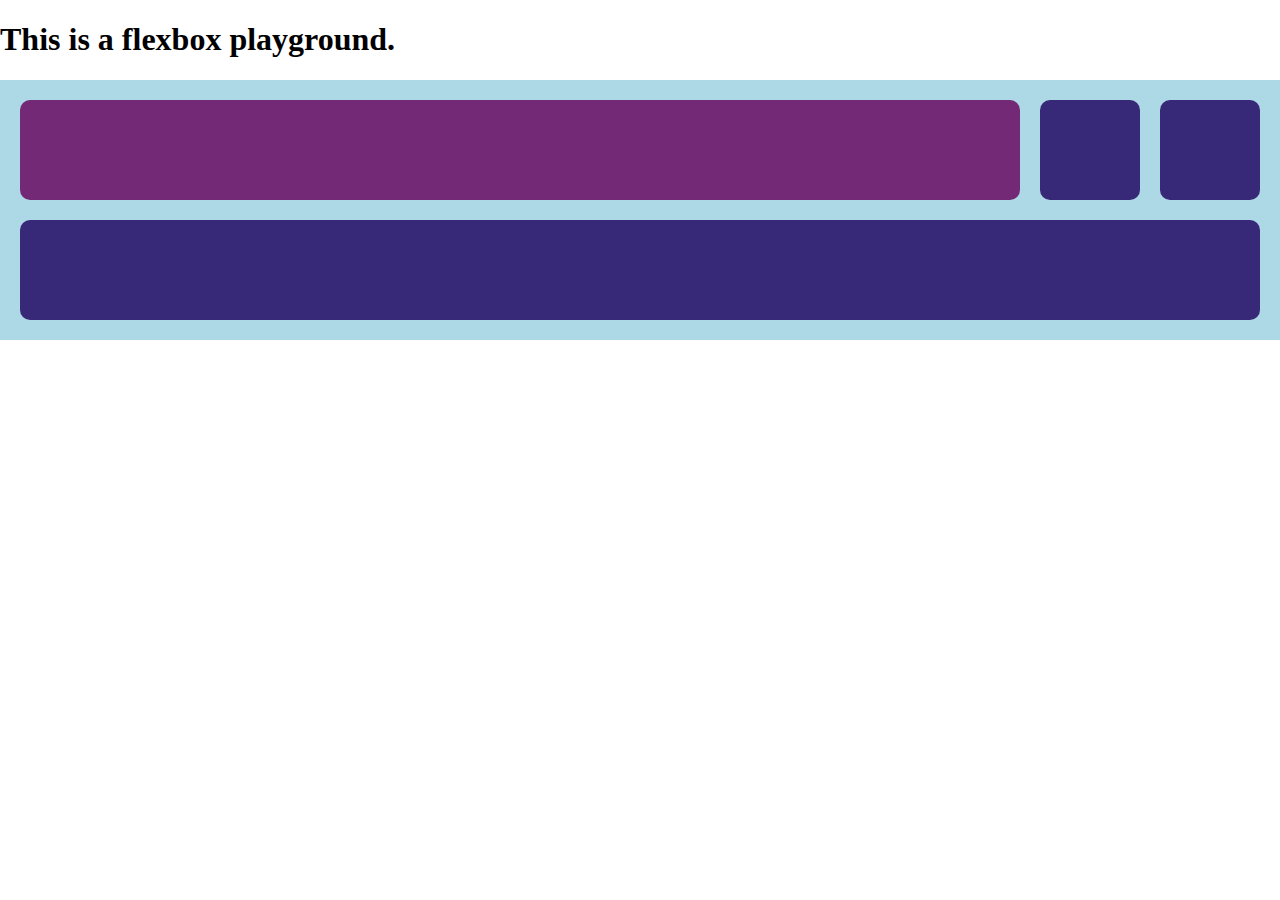
==== index.html @ 1b839fd3 "Initial commit" ====
<!DOCTYPE html>
<html lang="en">
  <head>
    <meta charset="UTF-8" />
    <meta name="viewport" content="width=device-width, initial-scale=1.0" />
    <meta http-equiv="X-UA-Compatible" content="ie=edge" />
    <link rel="stylesheet" href="src/styles.css" />
    <title>Flexbox playground</title>
  </head>
  <body>
    <h1>
      This is a flexbox playground.
    </h1>
    <div id="flexbox">
      <div id="mainChild"></div>
      <div id="child"></div>
      <div id="child"></div>
      <div id="child"></div>
    </div>
  </body>
</html>
---- src/styles.css ----
body {
  margin: 0;
}

div#flexbox {
  display: flex;
  flex-direction: row;
  gap: 20px;
  flex-wrap: wrap;
  background-color: lightblue;
  padding: 20px;
}

div#child {
  background-color: rgb(55, 41, 119);
  flex-basis: 100px;
  flex-grow: 1;
  height: 100px;
  border-radius: 10px;
}

div#mainChild {
  background-color: rgb(116, 41, 119);
  flex-basis: 1000px;
  flex-grow: 1;
  height: 100px;
  border-radius: 10px;
  text-align: center;
}
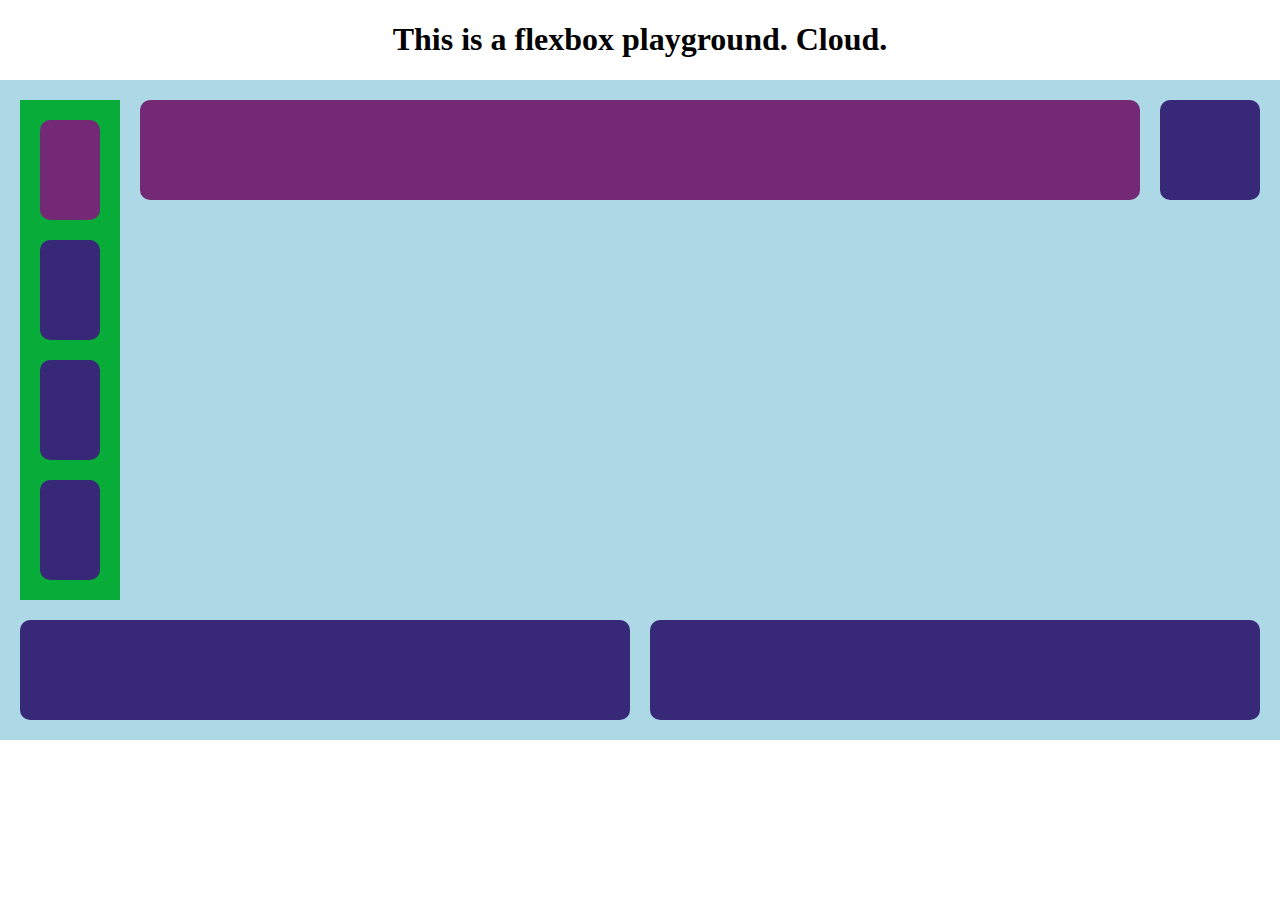
==== commit ef4ccb05: "Update index.html and styles.css" ====
--- a/index.html
+++ b/index.html
@@ -9,9 +9,15 @@
   </head>
   <body>
     <h1>
-      This is a flexbox playground.
+      This is a flexbox playground. Cloud.
     </h1>
     <div id="flexbox">
+      <div id="flexboxChild">
+        <div id="mainChild"></div>
+        <div id="child"></div>
+        <div id="child"></div>
+        <div id="child"></div>
+      </div>
       <div id="mainChild"></div>
       <div id="child"></div>
       <div id="child"></div>
--- a/src/styles.css
+++ b/src/styles.css
@@ -1,5 +1,9 @@
 body {
   margin: 0;
+}
+
+h1 {
+  text-align: center;
 }
 
 div#flexbox {
@@ -9,6 +13,16 @@
   flex-wrap: wrap;
   background-color: lightblue;
   padding: 20px;
+}
+
+div#flexboxChild {
+  display: flex;
+  flex-direction: row;
+  gap: 20px;
+  flex-wrap: wrap;
+  background-color: rgb(8, 173, 57);
+  padding: 20px;
+  flex-grow: 1;
 }
 
 div#child {
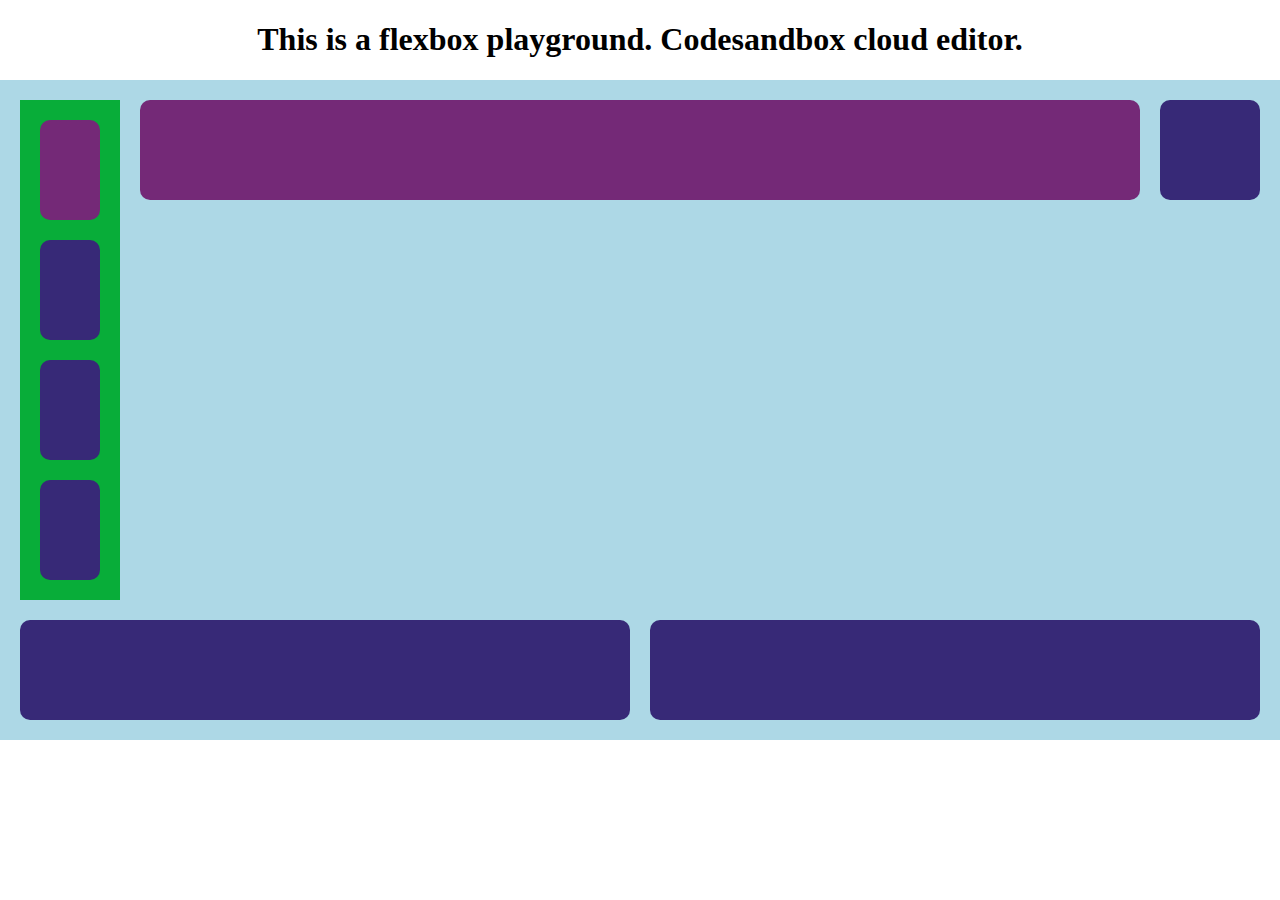
==== commit 0f626b0f: "Update index.html" ====
--- a/index.html
+++ b/index.html
@@ -9,7 +9,7 @@
   </head>
   <body>
     <h1>
-      This is a flexbox playground. Cloud.
+      This is a flexbox playground. Codesandbox cloud editor.
     </h1>
     <div id="flexbox">
       <div id="flexboxChild">
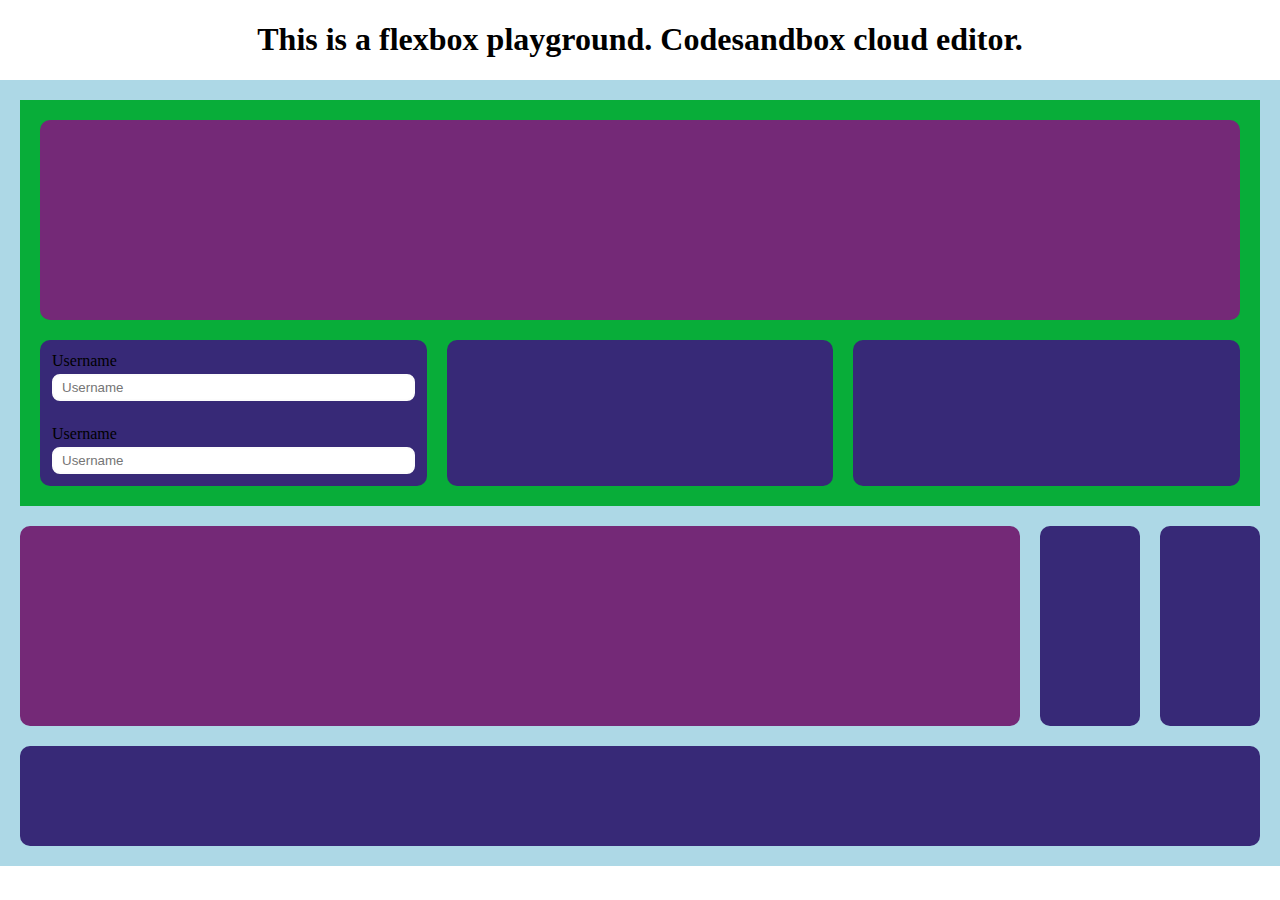
==== commit 6824c3eb: "Update index.html and styles.css" ====
--- a/index.html
+++ b/index.html
@@ -11,10 +11,20 @@
     <h1>
       This is a flexbox playground. Codesandbox cloud editor.
     </h1>
+    
     <div id="flexbox">
       <div id="flexboxChild">
         <div id="mainChild"></div>
-        <div id="child"></div>
+        <div id="child">
+          <div class="input">
+            <label for="username">Username</label>
+            <input type="text" id="username" placeholder="Username" />
+          </div>
+          <div class="input">
+            <label for="username">Username</label>
+            <input type="text" id="username" placeholder="Username" /> 
+          </div>
+        </div> 
         <div id="child"></div>
         <div id="child"></div>
       </div>
--- a/src/styles.css
+++ b/src/styles.css
@@ -6,7 +6,22 @@
   text-align: center;
 }
 
+div.input {
+  display: flex;
+  flex-direction: column;
+  gap: 4px;
+  margin: 12px;
+}
+
+div.input > input {
+  border: 2px solid rgb(252, 252, 252);
+  border-radius: 4px;
+  border-radius: 8px;
+  padding: 4px 8px;
+}
+
 div#flexbox {
+  align-items: stretch;
   display: flex;
   flex-direction: row;
   gap: 20px;
@@ -29,15 +44,17 @@
   background-color: rgb(55, 41, 119);
   flex-basis: 100px;
   flex-grow: 1;
-  height: 100px;
+  min-height: 100px;
   border-radius: 10px;
+  display: flex;
+  flex-direction: column;
 }
 
 div#mainChild {
   background-color: rgb(116, 41, 119);
   flex-basis: 1000px;
   flex-grow: 1;
-  height: 100px;
+  min-height: 200px;
   border-radius: 10px;
   text-align: center;
 }
